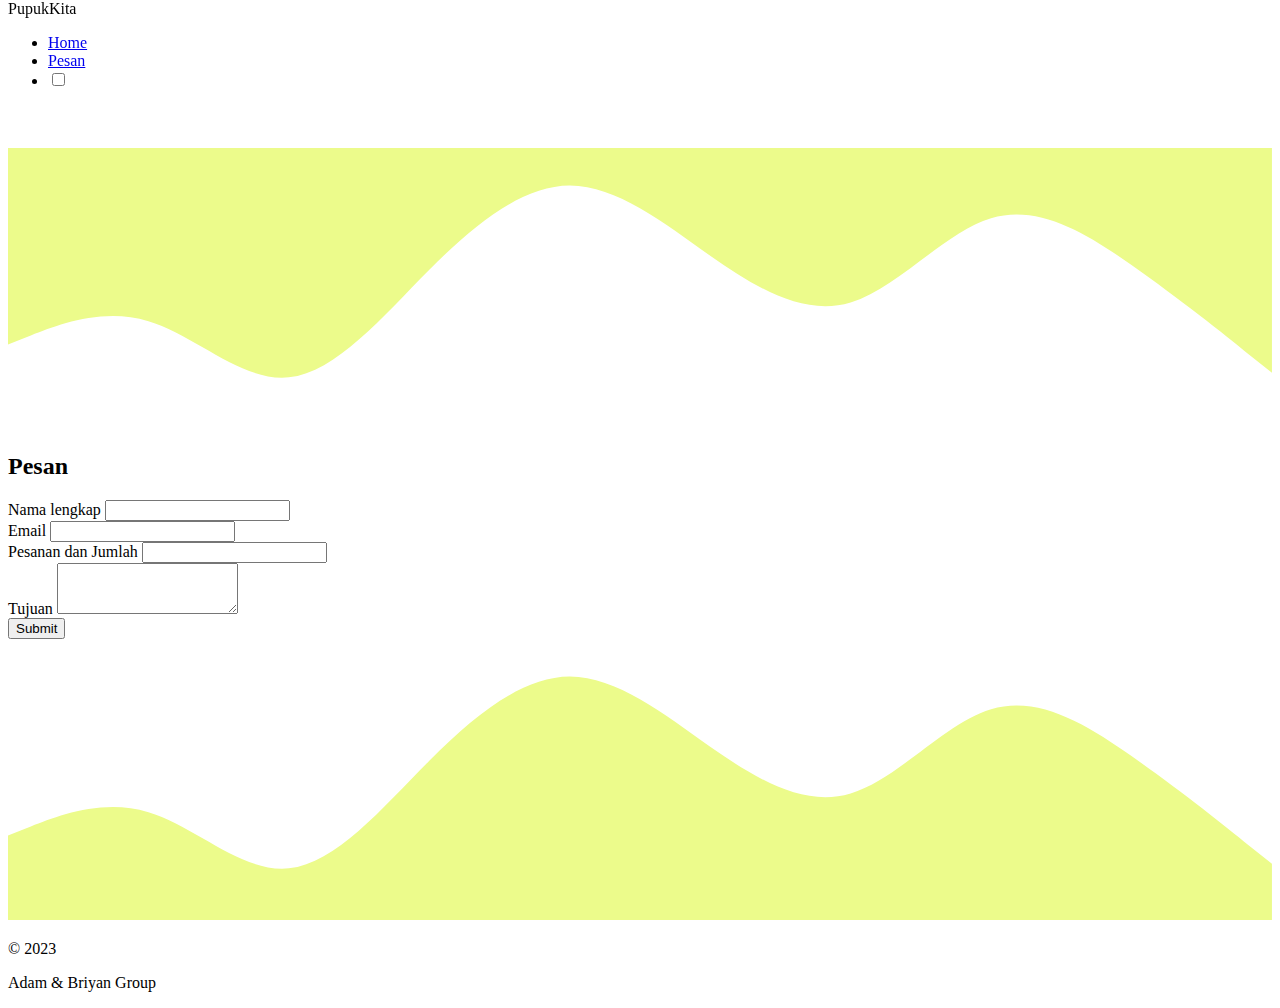
==== Contact.html @ bd6746b2 "Add files via upload" ====
<!DOCTYPE html>
<html lang="en">
  <head>
    <meta charset="UTF-8" />
    <meta name="viewport" content="width=device-width, initial-scale=1.0" />
    <title>Contact</title>
    <link rel="stylesheet" href="style.css" id="stylesheet" />
    <link
      href="https://cdn.jsdelivr.net/npm/bootstrap@5.3.2/dist/css/bootstrap.min.css"
      rel="stylesheet"
      integrity="sha384-T3c6CoIi6uLrA9TneNEoa7RxnatzjcDSCmG1MXxSR1GAsXEV/Dwwykc2MPK8M2HN"
      crossorigin="anonymous"
    />
    <link
      rel="stylesheet"
      href="https://cdnjs.cloudflare.com/ajax/libs/font-awesome/6.4.0/css/all.min.css"
    />
  </head>
  <body style="padding-top: 140px;">
    <!--awal navbar-->
  
    <div class="container-fluid nav-dark p-0" style="position: fixed; width: 100%; top: 0; z-index: 9999">
      <nav class="isi">
        <div class="merek">PupukKita</div>
        <ul class="navigasi">
          <li><a href="Home.html">Home</a></li>
          <li><a href="Contact.html">Pesan</a></li>
          <li>
            <div class="center-container">
              <div class="mode">
                <input type="checkbox" id="darkModeToggle" />
              </div>
            </div>
          </li>
        </ul>
      </nav>
    </div>
    <!--akhir navbar-->
    <!-- svg  -->
    <svg xmlns="http://www.w3.org/2000/svg" viewBox="0 0 1440 320"><path fill="#ecfb8b" fill-opacity="1" d="M0,224L26.7,213.3C53.3,203,107,181,160,197.3C213.3,213,267,267,320,261.3C373.3,256,427,192,480,138.7C533.3,85,587,43,640,42.7C693.3,43,747,85,800,122.7C853.3,160,907,192,960,176C1013.3,160,1067,96,1120,80C1173.3,64,1227,96,1280,133.3C1333.3,171,1387,213,1413,234.7L1440,256L1440,0L1413.3,0C1386.7,0,1333,0,1280,0C1226.7,0,1173,0,1120,0C1066.7,0,1013,0,960,0C906.7,0,853,0,800,0C746.7,0,693,0,640,0C586.7,0,533,0,480,0C426.7,0,373,0,320,0C266.7,0,213,0,160,0C106.7,0,53,0,27,0L0,0Z"></path></svg>    <!-- akhir svg  -->

    <div class="container-fluid">
    <!--awal form-->
    <section id="contact">
      <div class="container mb-5">
        <div class="row text-center">
          <div class="col mb-3 mt-3">
            <h2>Pesan</h2>
          </div>
        </div>
        <div class="row justify-content-center">
          <div class="col-md-6">
            <form>
              <div class="mb-3">
                <label for="nama" class="form-label">Nama lengkap</label>
                <input
                  type="text"
                  class="form-control"
                  id="nama"
                  aria-describedby="nama"
                />
              </div>
              <div class="mb-3">
                <label for="exampleInputEmail1" class="form-label"
                  >Email</label
                >
                <input
                  type="email"
                  class="form-control"
                  id="Email1"
                  aria-describedby="email"
                />
              </div>
              <div class="mb-3">
                <label for="nama" class="form-label">Pesanan dan Jumlah</label>
                <input
                  type="text"
                  class="form-control"
                  id="nama"
                  aria-describedby="nama"
                />
              </div>
              <div class="mb-3">
                <label for="exampleFormControlTextarea1" class="form-label"
                  >Tujuan</label
                >
                <textarea
                  class="form-control"
                  id="exampleFormControlTextarea1"
                  rows="3"
                ></textarea>
              </div>
              <button type="submit" class="btn btn-success">Submit</button>
            </form>
          </div>
        </div>
      </div>
    </section>
  </div>
    <!--awal form-->
    <svg xmlns="http://www.w3.org/2000/svg" viewBox="0 0 1440 320"><path fill="#ecfb8b" fill-opacity="1" d="M0,224L26.7,213.3C53.3,203,107,181,160,197.3C213.3,213,267,267,320,261.3C373.3,256,427,192,480,138.7C533.3,85,587,43,640,42.7C693.3,43,747,85,800,122.7C853.3,160,907,192,960,176C1013.3,160,1067,96,1120,80C1173.3,64,1227,96,1280,133.3C1333.3,171,1387,213,1413,234.7L1440,256L1440,320L1413.3,320C1386.7,320,1333,320,1280,320C1226.7,320,1173,320,1120,320C1066.7,320,1013,320,960,320C906.7,320,853,320,800,320C746.7,320,693,320,640,320C586.7,320,533,320,480,320C426.7,320,373,320,320,320C266.7,320,213,320,160,320C106.7,320,53,320,27,320L0,320Z"></path></svg>
    <!-- akhir svg  -->   

    <!--awal footer-->
    <footer>
      <div class="footer">
        <p>&copy; 2023</p>
        <p>Adam & Briyan Group</p>
      </div>
    </footer>
    <!--akhir footer-->
    <script src="script.js"></script>
    <script src="https://cdn.jsdelivr.net/npm/@popperjs/core@2.11.8/dist/umd/popper.min.js" integrity="sha384-I7E8VVD/ismYTF4hNIPjVp/Zjvgyol6VFvRkX/vR+Vc4jQkC+hVqc2pM8ODewa9r" crossorigin="anonymous"></script>
  <script src="https://cdn.jsdelivr.net/npm/bootstrap@5.3.2/dist/js/bootstrap.min.js" integrity="sha384-BBtl+eGJRgqQAUMxJ7pMwbEyER4l1g+O15P+16Ep7Q9Q+zqX6gSbd85u4mG4QzX+" crossorigin="anonymous"></script>
  </body>
</html>
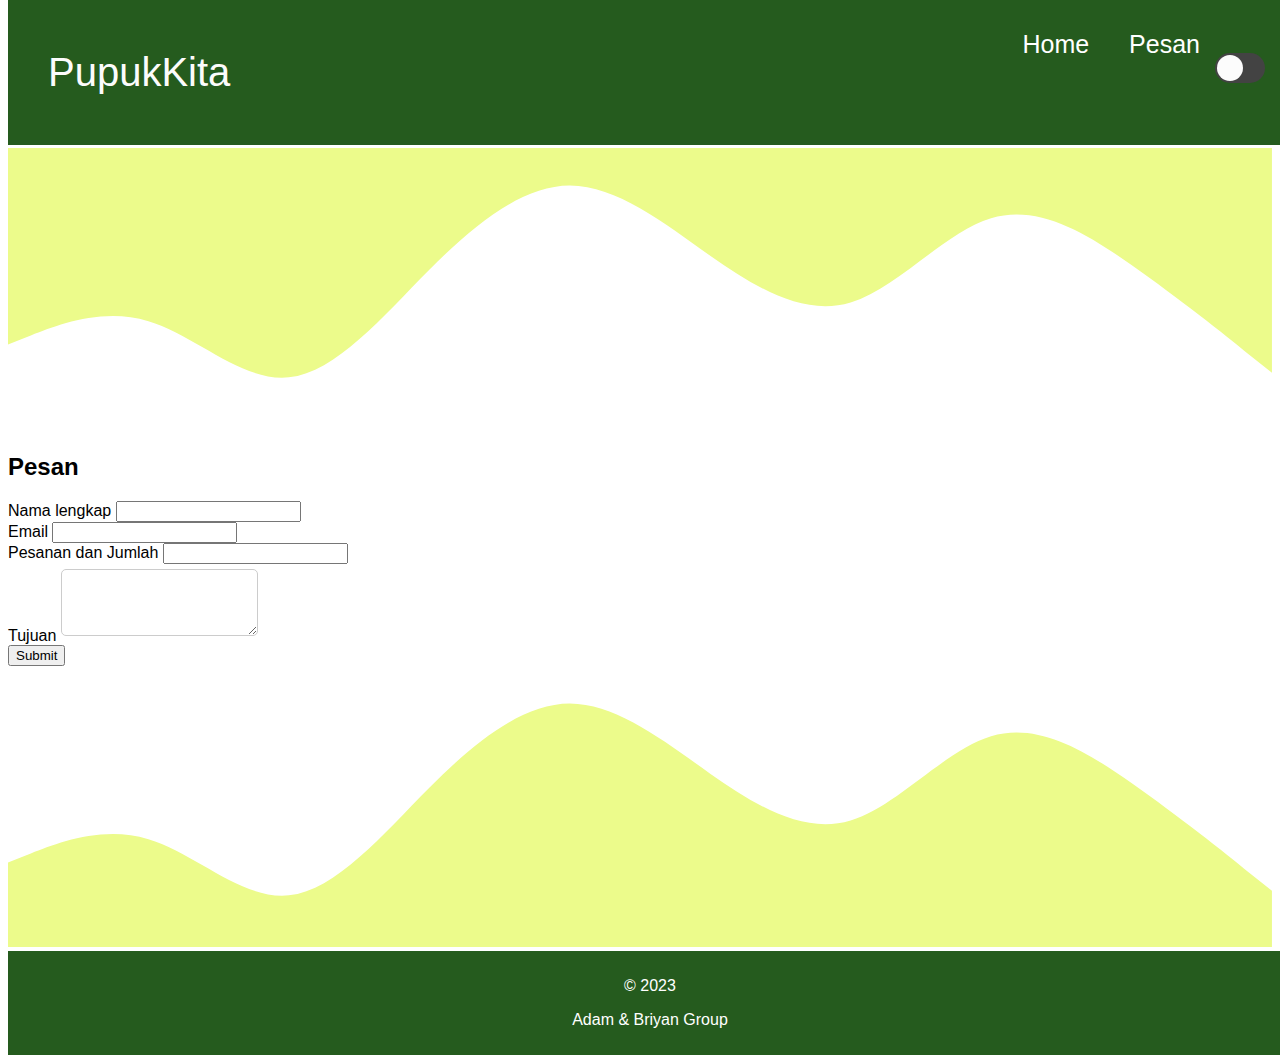
==== commit 172f4463: "Update Contact.html" ====
--- a/Contact.html
+++ b/Contact.html
@@ -23,7 +23,7 @@
       <nav class="isi">
         <div class="merek">PupukKita</div>
         <ul class="navigasi">
-          <li><a href="Home.html">Home</a></li>
+          <li><a href="index.html">Home</a></li>
           <li><a href="Contact.html">Pesan</a></li>
           <li>
             <div class="center-container">
--- a/style.css
+++ b/style.css
@@ -0,0 +1,141 @@
+/* Light mode styles */
+*,
+html,
+body {
+  font-family: "Roboto", sans-serif;
+}
+
+header.container {
+  display: sticky;
+  background-color: #255b1e;
+  justify-content: center;
+  align-items: center;
+}
+
+.isi {
+  display: flex;
+  width: 100%;
+  height: 100%;
+  background-color: #255b1e;
+  justify-content: space-between;
+  font-size: 20px;
+}
+
+.merek {
+  display: flex;
+  color: #fcfcfc;
+  flex-direction: row;
+  font-size: 40px;
+  padding: 40px;
+  justify-content: center;
+  align-items: center;
+}
+
+ul {
+  color: white;
+  padding-right: 18px;
+}
+
+.navigasi {
+  display: flex;
+  align-items: center;
+  justify-content: center;
+  margin: 10px;
+}
+
+.navigasi > li {
+  list-style-type: none;
+  height: 85px;
+  padding: 20px;
+  font-size: 25px;
+}
+
+.navigasi > li > a:hover {
+  color: red;
+  transition: all 0.5s ease-in-out;
+}
+
+.navigasi > li > a {
+  text-decoration: none;
+  color: white;
+}
+
+.center-container {
+  display: flex;
+  justify-content: center;
+  align-items: center;
+}
+
+.mode input[type="checkbox"] {
+  position: absolute;
+  top: 50px;
+  right: 20px;
+  width: 50px;
+  height: 30px;
+  appearance: none;
+  background-color: #434343;
+  border-radius: 20px;
+  cursor: pointer;
+}
+
+footer {
+  display: sticky;
+  background-color: #255b1e;
+  color: white;
+  text-align: center;
+  padding: 10px;
+  bottom: 0;
+  width: 100%;
+  /* margin-top: 100px; */
+}
+
+.mode input[type="checkbox"]:checked {
+  background-color: #3664ff;
+}
+
+input[type="checkbox"]::before {
+  content: "";
+  position: absolute;
+  width: 26px;
+  height: 26px;
+  background-color: #fcfcfc;
+  border-radius: 50%;
+  top: 2px;
+  left: 2px;
+  transition: 0.5s ease;
+}
+
+input[type="checkbox"]:checked::before {
+  transform: translateX(20px);
+}
+
+/* main  */
+main section {
+  background-color: white;
+  margin: 20px;
+  padding: 20px;
+  border-radius: 5px;
+}
+main form {
+  display: flex;
+  flex-direction: column;
+}
+main label {
+  font-weight: bold;
+}
+main input,
+textarea {
+  padding: 10px;
+  margin: 5px 0;
+  border: 1px solid #ccc;
+  border-radius: 5px;
+}
+
+main button {
+  padding: 10px 20px;
+  background-color: blue;
+  color: white;
+  border: none;
+  border-radius: 5px;
+  cursor: pointer;
+}
